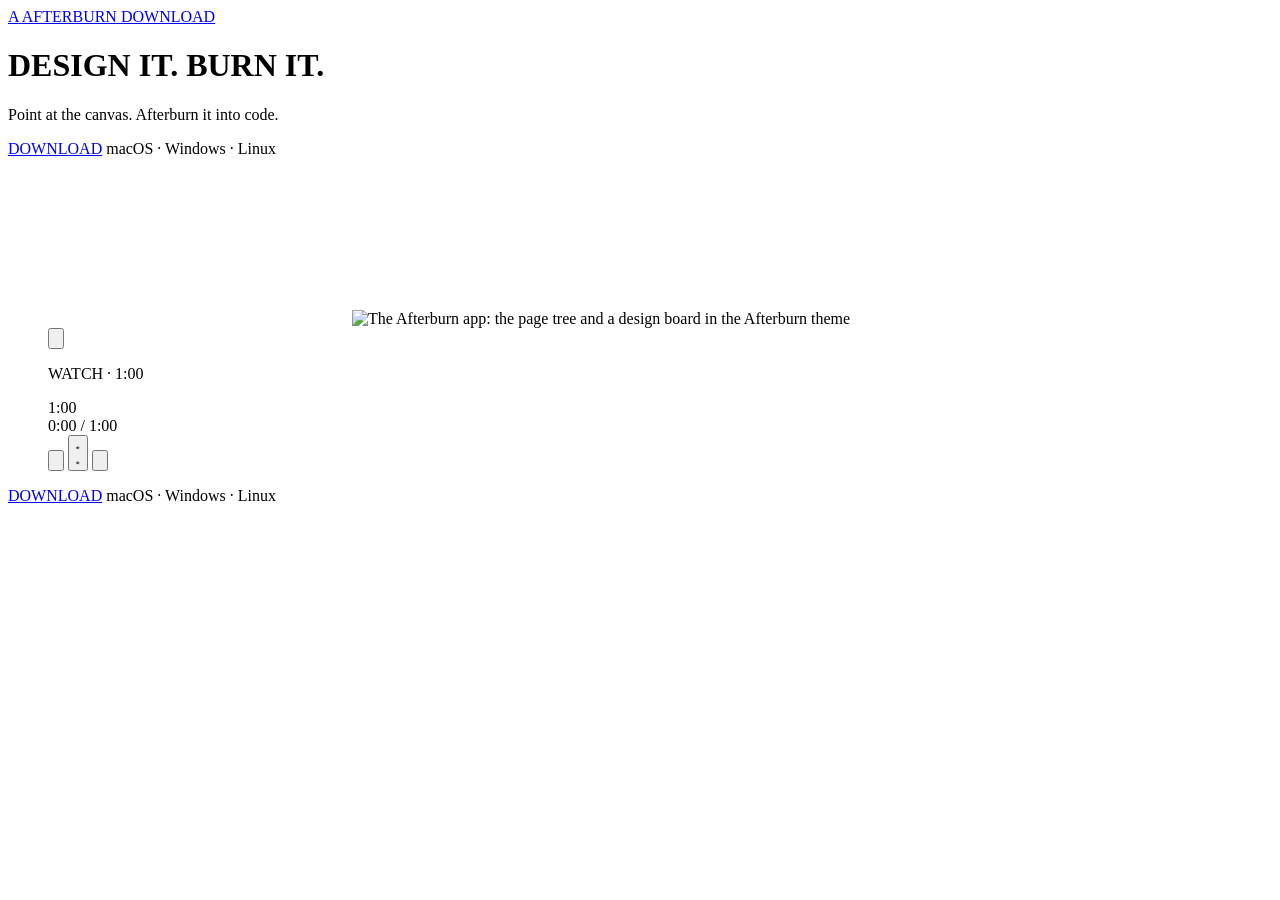
==== landing/site/index.html @ 8db24633 "Afterburn: the landing page, live at afterburn.nuts.cash The map's Landing page (hero v2, desktop 14" ====
<!doctype html>
<html lang="en">
<head>
<meta charset="utf-8">
<meta name="viewport" content="width=device-width, initial-scale=1">
<title>Afterburn — Design it. Burn it.</title>
<meta name="description" content="Point at the canvas. Afterburn it into code. The design tool where agents ship what you point at — macOS, Windows, Linux.">
<meta name="theme-color" content="#FFF4E6">
<meta property="og:title" content="Afterburn — Design it. Burn it.">
<meta property="og:description" content="Point at the canvas. Afterburn it into code.">
<meta property="og:image" content="https://afterburn.nuts.cash/assets/poster.jpg">
<meta property="og:url" content="https://afterburn.nuts.cash/">
<meta name="twitter:card" content="summary_large_image">
<link rel="icon" type="image/png" sizes="32x32" href="/assets/favicon-32.png">
<link rel="icon" type="image/png" sizes="64x64" href="/assets/favicon-64.png">
<link rel="apple-touch-icon" href="/assets/apple-touch-icon.png">
<link rel="preload" href="/fonts/jetbrains-mono-extrabolditalic.woff2" as="font" type="font/woff2" crossorigin>
<link rel="stylesheet" href="/styles.css">
</head>
<body>
<main class="hero">
  <nav class="nav">
    <a class="brand" href="/" aria-label="Afterburn home">
      <span class="icon" aria-hidden="true"><span>A</span></span>
      <span class="wordmark">AFTERBURN</span>
    </a>
    <a class="btn btn-nav" href="/download/">DOWNLOAD</a>
  </nav>

  <h1 class="headline">
    <span class="cut design">DESIGN IT.</span>
    <span class="cut burn">BURN IT.</span>
  </h1>

  <p class="sub">Point at the canvas. Afterburn it into code.</p>

  <div class="cta-row cta-top">
    <a class="btn btn-cta" href="/download/">DOWNLOAD</a>
    <span class="platforms">macOS · Windows · Linux</span>
  </div>

  <div class="stage">
    <div class="band" aria-hidden="true"></div>
    <figure class="player" data-src="/media/demo.mp4" data-state="poster">
      <video preload="none" playsinline poster="/assets/poster.jpg" aria-label="Afterburn demo, one minute">
        <track kind="captions" srclang="en" label="English" src="/media/demo.en.vtt">
      </video>
      <picture class="poster">
        <source media="(max-width: 600px)" srcset="/assets/poster-720.jpg">
        <img src="/assets/poster.jpg" width="1440" height="810" alt="The Afterburn app: the page tree and a design board in the Afterburn theme">
      </picture>
      <div class="scrim" aria-hidden="true"></div>
      <button class="play" type="button" aria-label="Play the demo">
        <svg viewBox="0 0 256 256" aria-hidden="true"><path d="M240,128a15.74,15.74,0,0,1-7.6,13.51L88.32,229.65a16,16,0,0,1-16.2.3A15.86,15.86,0,0,1,64,216.13V39.87a15.86,15.86,0,0,1,8.12-13.82,16,16,0,0,1,16.2.3L232.4,114.49A15.74,15.74,0,0,1,240,128Z"/></svg>
      </button>
      <p class="watch" aria-live="polite">WATCH · <span class="duration">1:00</span></p>
      <span class="pill duration">1:00</span>
      <div class="controls">
        <span class="time"><span class="now">0:00</span> / <span class="duration">1:00</span></span>
        <div class="progress" role="slider" tabindex="0" aria-label="Seek" aria-valuemin="0" aria-valuemax="100" aria-valuenow="0">
          <span class="played"></span>
        </div>
        <button class="ctl cc" type="button" aria-label="Captions" aria-pressed="false">
          <svg viewBox="0 0 256 256" aria-hidden="true"><path d="M224,48H32A16,16,0,0,0,16,64V192a16,16,0,0,0,16,16H224a16,16,0,0,0,16-16V64A16,16,0,0,0,224,48ZM116,162.64a40,40,0,1,1,0-69.28,8,8,0,1,1-8,13.85,24,24,0,1,0,0,41.58,8,8,0,0,1,8,13.85Zm80,0a40,40,0,1,1,0-69.28,8,8,0,1,1-8,13.85,24,24,0,1,0,0,41.58,8,8,0,0,1,8,13.85Z"/></svg>
        </button>
        <button class="ctl mute" type="button" aria-label="Mute" aria-pressed="false">
          <svg class="on" viewBox="0 0 256 256" aria-hidden="true"><path d="M160,32.25V223.69a8.29,8.29,0,0,1-3.91,7.18,8,8,0,0,1-9-.56l-65.57-51A4,4,0,0,1,80,176.16V79.84a4,4,0,0,1,1.55-3.15l65.57-51a8,8,0,0,1,10,.16A8.27,8.27,0,0,1,160,32.25ZM60,80H32A16,16,0,0,0,16,96v64a16,16,0,0,0,16,16H60a4,4,0,0,0,4-4V84A4,4,0,0,0,60,80Zm126.77,20.84a8,8,0,0,0-.72,11.3,24,24,0,0,1,0,31.72,8,8,0,1,0,12,10.58,40,40,0,0,0,0-52.88A8,8,0,0,0,186.74,100.84Zm40.89-26.17a8,8,0,1,0-11.92,10.66,64,64,0,0,1,0,85.34,8,8,0,1,0,11.92,10.66,80,80,0,0,0,0-106.66Z"/></svg>
          <svg class="off" viewBox="0 0 256 256" aria-hidden="true"><path d="M213.92,210.62a8,8,0,1,1-11.84,10.76L160,175.09v48.6a8.29,8.29,0,0,1-3.91,7.18,8,8,0,0,1-9-.56l-65.55-51A4,4,0,0,1,80,176.18V87.09L42.08,45.38A8,8,0,1,1,53.92,34.62Zm-27.21-55.46a8,8,0,0,0,11.29-.7,40,40,0,0,0,0-52.88,8,8,0,1,0-12,10.57,24,24,0,0,1,0,31.72A8,8,0,0,0,186.71,155.16Zm40.92-80.49a8,8,0,1,0-11.92,10.66,64,64,0,0,1,0,85.34,8,8,0,1,0,11.92,10.66,80,80,0,0,0,0-106.66ZM153,119.87a4,4,0,0,0,7-2.7V32.25a8.27,8.27,0,0,0-2.88-6.4,8,8,0,0,0-10-.16L103.83,59.33a4,4,0,0,0-.5,5.85ZM60,80H32A16,16,0,0,0,16,96v64a16,16,0,0,0,16,16H60a4,4,0,0,0,4-4V84A4,4,0,0,0,60,80Z"/></svg>
        </button>
        <button class="ctl full" type="button" aria-label="Full screen">
          <svg viewBox="0 0 256 256" aria-hidden="true"><path d="M93.66,202.34A8,8,0,0,1,88,216H48a8,8,0,0,1-8-8V168a8,8,0,0,1,13.66-5.66ZM88,40H48a8,8,0,0,0-8,8V88a8,8,0,0,0,13.66,5.66l40-40A8,8,0,0,0,88,40ZM211.06,160.61a8,8,0,0,0-8.72,1.73l-40,40A8,8,0,0,0,168,216h40a8,8,0,0,0,8-8V168A8,8,0,0,0,211.06,160.61ZM208,40H168a8,8,0,0,0-5.66,13.66l40,40A8,8,0,0,0,216,88V48A8,8,0,0,0,208,40Z"/></svg>
        </button>
      </div>
    </figure>
  </div>

  <div class="cta-row cta-bottom">
    <a class="btn btn-cta" href="/download/">DOWNLOAD</a>
    <span class="platforms">macOS · Windows · Linux</span>
  </div>
</main>
<script src="/player.js" defer></script>
</body>
</html>
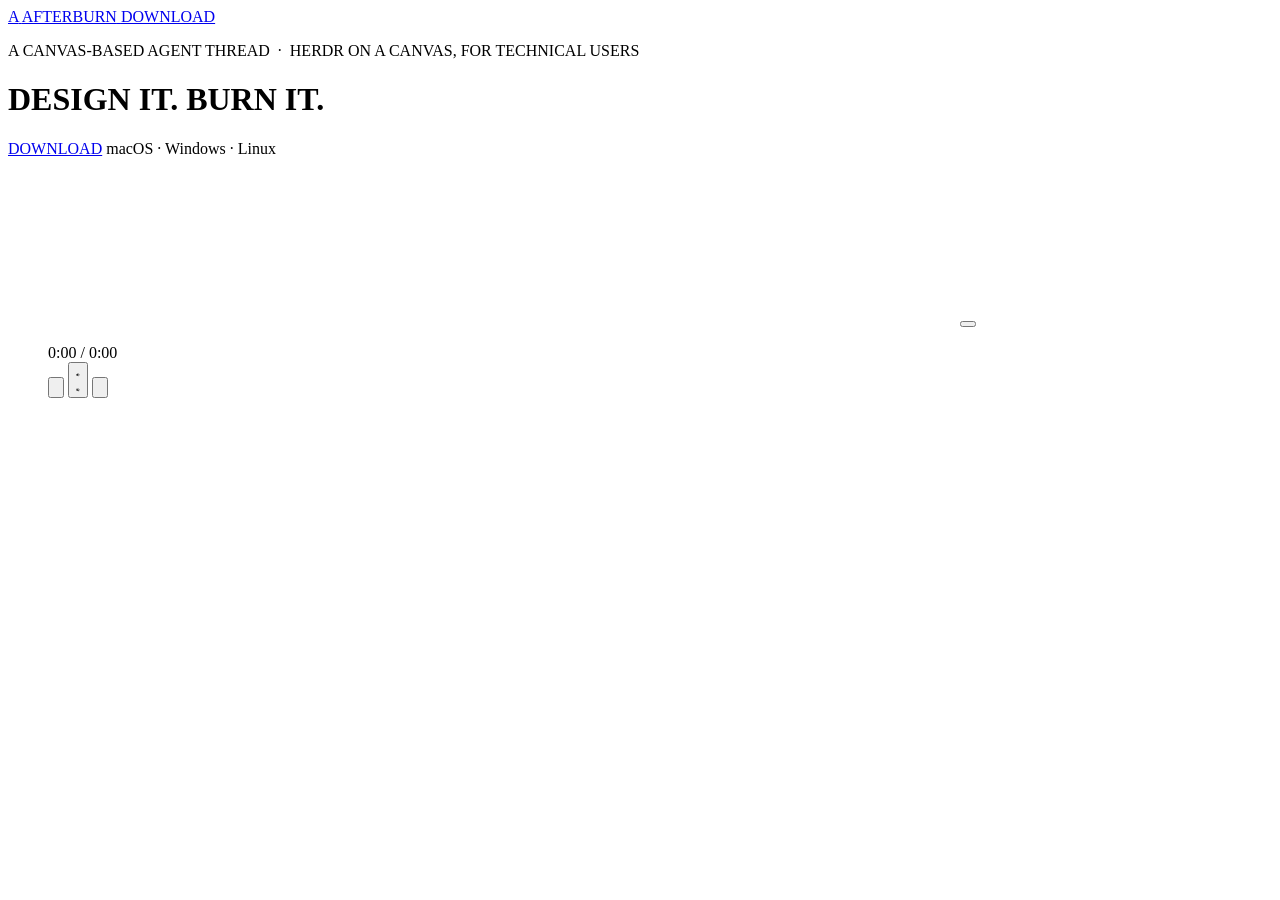
==== commit 7c9250e5: "Afterburn: the landing page opens on a turntable The hero is Motion 4: on ink, the eyebrow, DESIGN I" ====
--- a/landing/site/index.html
+++ b/landing/site/index.html
@@ -5,7 +5,7 @@
 <meta name="viewport" content="width=device-width, initial-scale=1">
 <title>Afterburn — Design it. Burn it.</title>
 <meta name="description" content="Point at the canvas. Afterburn it into code. The design tool where agents ship what you point at — macOS, Windows, Linux.">
-<meta name="theme-color" content="#FFF4E6">
+<meta name="theme-color" content="#0B0B0D">
 <meta property="og:title" content="Afterburn — Design it. Burn it.">
 <meta property="og:description" content="Point at the canvas. Afterburn it into code.">
 <meta property="og:image" content="https://afterburn.nuts.cash/assets/poster.jpg">
@@ -17,7 +17,7 @@
 <link rel="preload" href="/fonts/jetbrains-mono-extrabolditalic.woff2" as="font" type="font/woff2" crossorigin>
 <link rel="stylesheet" href="/styles.css">
 </head>
-<body>
+<body class="home">
 <main class="hero">
   <nav class="nav">
     <a class="brand" href="/" aria-label="Afterburn home">
@@ -27,57 +27,47 @@
     <a class="btn btn-nav" href="/download/">DOWNLOAD</a>
   </nav>
 
+  <p class="eyebrow">A CANVAS-BASED AGENT THREAD <span aria-hidden="true">&nbsp;·&nbsp;</span> HERDR ON A CANVAS, FOR TECHNICAL USERS</p>
+
   <h1 class="headline">
     <span class="cut design">DESIGN IT.</span>
     <span class="cut burn">BURN IT.</span>
   </h1>
 
-  <p class="sub">Point at the canvas. Afterburn it into code.</p>
-
-  <div class="cta-row cta-top">
+  <div class="cta-row">
     <a class="btn btn-cta" href="/download/">DOWNLOAD</a>
     <span class="platforms">macOS · Windows · Linux</span>
   </div>
 
-  <div class="stage">
-    <div class="band" aria-hidden="true"></div>
-    <figure class="player" data-src="/media/demo.mp4" data-state="poster">
-      <video preload="none" playsinline poster="/assets/poster.jpg" aria-label="Afterburn demo, one minute">
-        <track kind="captions" srclang="en" label="English" src="/media/demo.en.vtt">
-      </video>
-      <picture class="poster">
-        <source media="(max-width: 600px)" srcset="/assets/poster-720.jpg">
-        <img src="/assets/poster.jpg" width="1440" height="810" alt="The Afterburn app: the page tree and a design board in the Afterburn theme">
-      </picture>
-      <div class="scrim" aria-hidden="true"></div>
-      <button class="play" type="button" aria-label="Play the demo">
-        <svg viewBox="0 0 256 256" aria-hidden="true"><path d="M240,128a15.74,15.74,0,0,1-7.6,13.51L88.32,229.65a16,16,0,0,1-16.2.3A15.86,15.86,0,0,1,64,216.13V39.87a15.86,15.86,0,0,1,8.12-13.82,16,16,0,0,1,16.2.3L232.4,114.49A15.74,15.74,0,0,1,240,128Z"/></svg>
+  <!-- At rest the record turns on its own; the play button on the vinyl lifts and glows on hover,
+       and a click plays the film here, in the same view. -->
+  <figure class="player" data-src="/media/demo.mp4" data-state="rest">
+    <video class="loop rest" src="/assets/turntable.mp4" poster="/assets/turntable.jpg" muted loop playsinline preload="auto" aria-hidden="true"></video>
+    <video class="loop lift" src="/assets/turntable-hover.mp4" poster="/assets/turntable-hover.jpg" muted loop playsinline preload="auto" aria-hidden="true"></video>
+    <video class="film" preload="none" playsinline aria-label="Afterburn, the launch film">
+      <track kind="captions" srclang="en" label="English" src="/media/demo.en.vtt">
+    </video>
+    <button class="play" type="button" aria-label="Play the film"></button>
+    <p class="soon" aria-live="polite"></p>
+    <div class="controls">
+      <span class="time"><span class="now">0:00</span> / <span class="duration">0:00</span></span>
+      <div class="progress" role="slider" tabindex="0" aria-label="Seek" aria-valuemin="0" aria-valuemax="100" aria-valuenow="0">
+        <span class="played"></span>
+      </div>
+      <button class="ctl cc" type="button" aria-label="Captions" aria-pressed="false">
+        <svg viewBox="0 0 256 256" aria-hidden="true"><path d="M224,48H32A16,16,0,0,0,16,64V192a16,16,0,0,0,16,16H224a16,16,0,0,0,16-16V64A16,16,0,0,0,224,48ZM116,162.64a40,40,0,1,1,0-69.28,8,8,0,1,1-8,13.85,24,24,0,1,0,0,41.58,8,8,0,0,1,8,13.85Zm80,0a40,40,0,1,1,0-69.28,8,8,0,1,1-8,13.85,24,24,0,1,0,0,41.58,8,8,0,0,1,8,13.85Z"/></svg>
       </button>
-      <p class="watch" aria-live="polite">WATCH · <span class="duration">1:00</span></p>
-      <span class="pill duration">1:00</span>
-      <div class="controls">
-        <span class="time"><span class="now">0:00</span> / <span class="duration">1:00</span></span>
-        <div class="progress" role="slider" tabindex="0" aria-label="Seek" aria-valuemin="0" aria-valuemax="100" aria-valuenow="0">
-          <span class="played"></span>
-        </div>
-        <button class="ctl cc" type="button" aria-label="Captions" aria-pressed="false">
-          <svg viewBox="0 0 256 256" aria-hidden="true"><path d="M224,48H32A16,16,0,0,0,16,64V192a16,16,0,0,0,16,16H224a16,16,0,0,0,16-16V64A16,16,0,0,0,224,48ZM116,162.64a40,40,0,1,1,0-69.28,8,8,0,1,1-8,13.85,24,24,0,1,0,0,41.58,8,8,0,0,1,8,13.85Zm80,0a40,40,0,1,1,0-69.28,8,8,0,1,1-8,13.85,24,24,0,1,0,0,41.58,8,8,0,0,1,8,13.85Z"/></svg>
-        </button>
-        <button class="ctl mute" type="button" aria-label="Mute" aria-pressed="false">
-          <svg class="on" viewBox="0 0 256 256" aria-hidden="true"><path d="M160,32.25V223.69a8.29,8.29,0,0,1-3.91,7.18,8,8,0,0,1-9-.56l-65.57-51A4,4,0,0,1,80,176.16V79.84a4,4,0,0,1,1.55-3.15l65.57-51a8,8,0,0,1,10,.16A8.27,8.27,0,0,1,160,32.25ZM60,80H32A16,16,0,0,0,16,96v64a16,16,0,0,0,16,16H60a4,4,0,0,0,4-4V84A4,4,0,0,0,60,80Zm126.77,20.84a8,8,0,0,0-.72,11.3,24,24,0,0,1,0,31.72,8,8,0,1,0,12,10.58,40,40,0,0,0,0-52.88A8,8,0,0,0,186.74,100.84Zm40.89-26.17a8,8,0,1,0-11.92,10.66,64,64,0,0,1,0,85.34,8,8,0,1,0,11.92,10.66,80,80,0,0,0,0-106.66Z"/></svg>
-          <svg class="off" viewBox="0 0 256 256" aria-hidden="true"><path d="M213.92,210.62a8,8,0,1,1-11.84,10.76L160,175.09v48.6a8.29,8.29,0,0,1-3.91,7.18,8,8,0,0,1-9-.56l-65.55-51A4,4,0,0,1,80,176.18V87.09L42.08,45.38A8,8,0,1,1,53.92,34.62Zm-27.21-55.46a8,8,0,0,0,11.29-.7,40,40,0,0,0,0-52.88,8,8,0,1,0-12,10.57,24,24,0,0,1,0,31.72A8,8,0,0,0,186.71,155.16Zm40.92-80.49a8,8,0,1,0-11.92,10.66,64,64,0,0,1,0,85.34,8,8,0,1,0,11.92,10.66,80,80,0,0,0,0-106.66ZM153,119.87a4,4,0,0,0,7-2.7V32.25a8.27,8.27,0,0,0-2.88-6.4,8,8,0,0,0-10-.16L103.83,59.33a4,4,0,0,0-.5,5.85ZM60,80H32A16,16,0,0,0,16,96v64a16,16,0,0,0,16,16H60a4,4,0,0,0,4-4V84A4,4,0,0,0,60,80Z"/></svg>
-        </button>
-        <button class="ctl full" type="button" aria-label="Full screen">
-          <svg viewBox="0 0 256 256" aria-hidden="true"><path d="M93.66,202.34A8,8,0,0,1,88,216H48a8,8,0,0,1-8-8V168a8,8,0,0,1,13.66-5.66ZM88,40H48a8,8,0,0,0-8,8V88a8,8,0,0,0,13.66,5.66l40-40A8,8,0,0,0,88,40ZM211.06,160.61a8,8,0,0,0-8.72,1.73l-40,40A8,8,0,0,0,168,216h40a8,8,0,0,0,8-8V168A8,8,0,0,0,211.06,160.61ZM208,40H168a8,8,0,0,0-5.66,13.66l40,40A8,8,0,0,0,216,88V48A8,8,0,0,0,208,40Z"/></svg>
-        </button>
+      <button class="ctl mute" type="button" aria-label="Mute" aria-pressed="false">
+        <svg class="on" viewBox="0 0 256 256" aria-hidden="true"><path d="M160,32.25V223.69a8.29,8.29,0,0,1-3.91,7.18,8,8,0,0,1-9-.56l-65.57-51A4,4,0,0,1,80,176.16V79.84a4,4,0,0,1,1.55-3.15l65.57-51a8,8,0,0,1,10,.16A8.27,8.27,0,0,1,160,32.25ZM60,80H32A16,16,0,0,0,16,96v64a16,16,0,0,0,16,16H60a4,4,0,0,0,4-4V84A4,4,0,0,0,60,80Zm126.77,20.84a8,8,0,0,0-.72,11.3,24,24,0,0,1,0,31.72,8,8,0,1,0,12,10.58,40,40,0,0,0,0-52.88A8,8,0,0,0,186.74,100.84Zm40.89-26.17a8,8,0,1,0-11.92,10.66,64,64,0,0,1,0,85.34,8,8,0,1,0,11.92,10.66,80,80,0,0,0,0-106.66Z"/></svg>
+        <svg class="off" viewBox="0 0 256 256" aria-hidden="true"><path d="M213.92,210.62a8,8,0,1,1-11.84,10.76L160,175.09v48.6a8.29,8.29,0,0,1-3.91,7.18,8,8,0,0,1-9-.56l-65.55-51A4,4,0,0,1,80,176.18V87.09L42.08,45.38A8,8,0,1,1,53.92,34.62Zm-27.21-55.46a8,8,0,0,0,11.29-.7,40,40,0,0,0,0-52.88,8,8,0,1,0-12,10.57,24,24,0,0,1,0,31.72A8,8,0,0,0,186.71,155.16Zm40.92-80.49a8,8,0,1,0-11.92,10.66,64,64,0,0,1,0,85.34,8,8,0,1,0,11.92,10.66,80,80,0,0,0,0-106.66ZM153,119.87a4,4,0,0,0,7-2.7V32.25a8.27,8.27,0,0,0-2.88-6.4,8,8,0,0,0-10-.16L103.83,59.33a4,4,0,0,0-.5,5.85ZM60,80H32A16,16,0,0,0,16,96v64a16,16,0,0,0,16,16H60a4,4,0,0,0,4-4V84A4,4,0,0,0,60,80Z"/></svg>
+      </button>
+      <button class="ctl full" type="button" aria-label="Full screen">
+        <svg viewBox="0 0 256 256" aria-hidden="true"><path d="M93.66,202.34A8,8,0,0,1,88,216H48a8,8,0,0,1-8-8V168a8,8,0,0,1,13.66-5.66ZM88,40H48a8,8,0,0,0-8,8V88a8,8,0,0,0,13.66,5.66l40-40A8,8,0,0,0,88,40ZM211.06,160.61a8,8,0,0,0-8.72,1.73l-40,40A8,8,0,0,0,168,216h40a8,8,0,0,0,8-8V168A8,8,0,0,0,211.06,160.61ZM208,40H168a8,8,0,0,0-5.66,13.66l40,40A8,8,0,0,0,216,88V48A8,8,0,0,0,208,40Z"/></svg>
+      </button>
       </div>
-    </figure>
-  </div>
+  </figure>
 
-  <div class="cta-row cta-bottom">
-    <a class="btn btn-cta" href="/download/">DOWNLOAD</a>
-    <span class="platforms">macOS · Windows · Linux</span>
-  </div>
+  <div class="band" aria-hidden="true"></div>
 </main>
 <script src="/player.js" defer></script>
 </body>
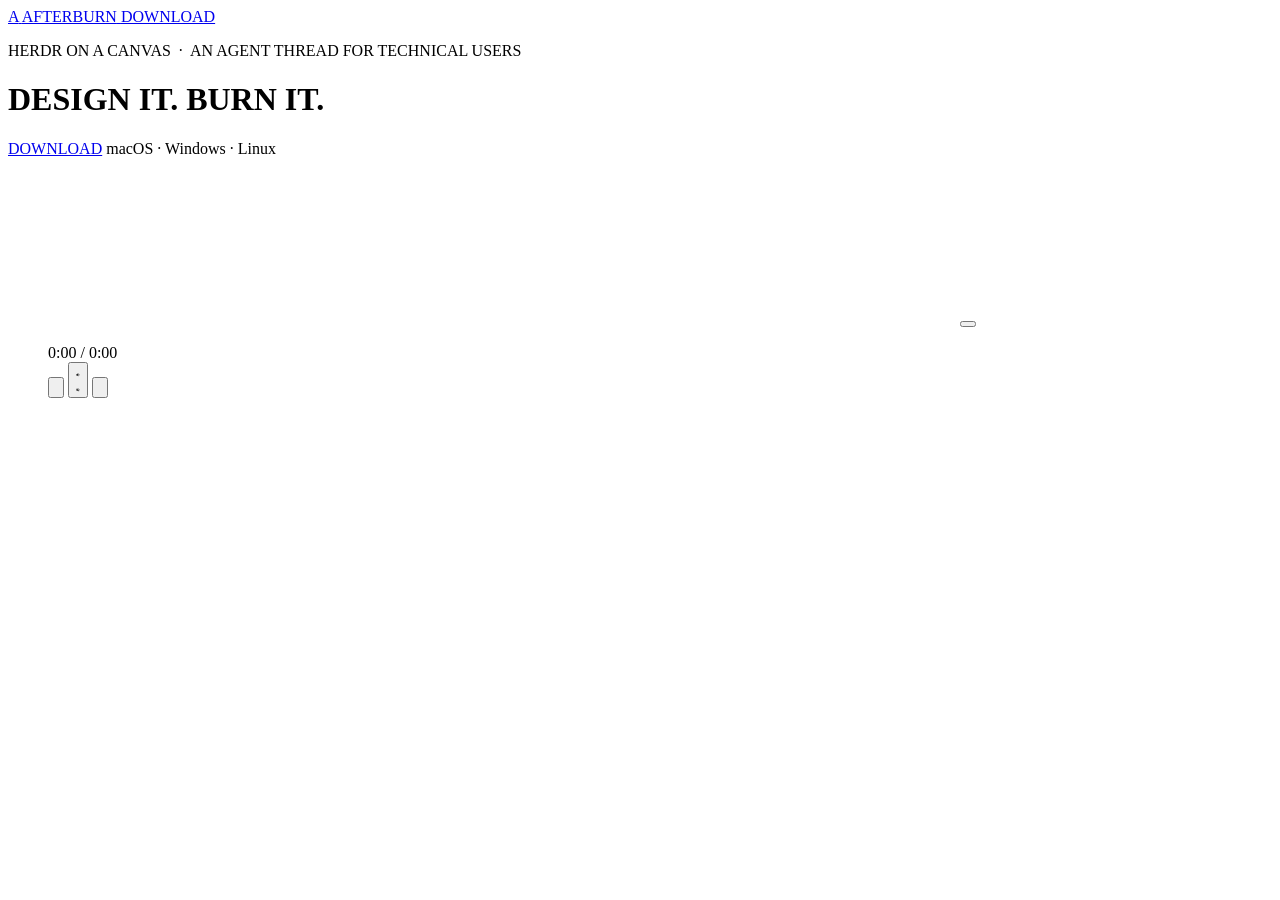
==== commit 718ab7c7: "Afterburn: the landing page's band runs through the turntable at every width The eyebrow leads with " ====
--- a/landing/site/index.html
+++ b/landing/site/index.html
@@ -27,7 +27,7 @@
     <a class="btn btn-nav" href="/download/">DOWNLOAD</a>
   </nav>
 
-  <p class="eyebrow">A CANVAS-BASED AGENT THREAD <span aria-hidden="true">&nbsp;·&nbsp;</span> HERDR ON A CANVAS, FOR TECHNICAL USERS</p>
+  <p class="eyebrow">HERDR ON A CANVAS <span aria-hidden="true">&nbsp;·&nbsp;</span> AN AGENT THREAD FOR TECHNICAL USERS</p>
 
   <h1 class="headline">
     <span class="cut design">DESIGN IT.</span>
@@ -39,6 +39,8 @@
     <span class="platforms">macOS · Windows · Linux</span>
   </div>
 
+  <div class="stage">
+    <div class="band" aria-hidden="true"></div>
   <!-- At rest the record turns on its own; the play button on the vinyl lifts and glows on hover,
        and a click plays the film here, in the same view. -->
   <figure class="player" data-src="/media/demo.mp4" data-state="rest">
@@ -66,8 +68,7 @@
       </button>
       </div>
   </figure>
-
-  <div class="band" aria-hidden="true"></div>
+  </div>
 </main>
 <script src="/player.js" defer></script>
 </body>
